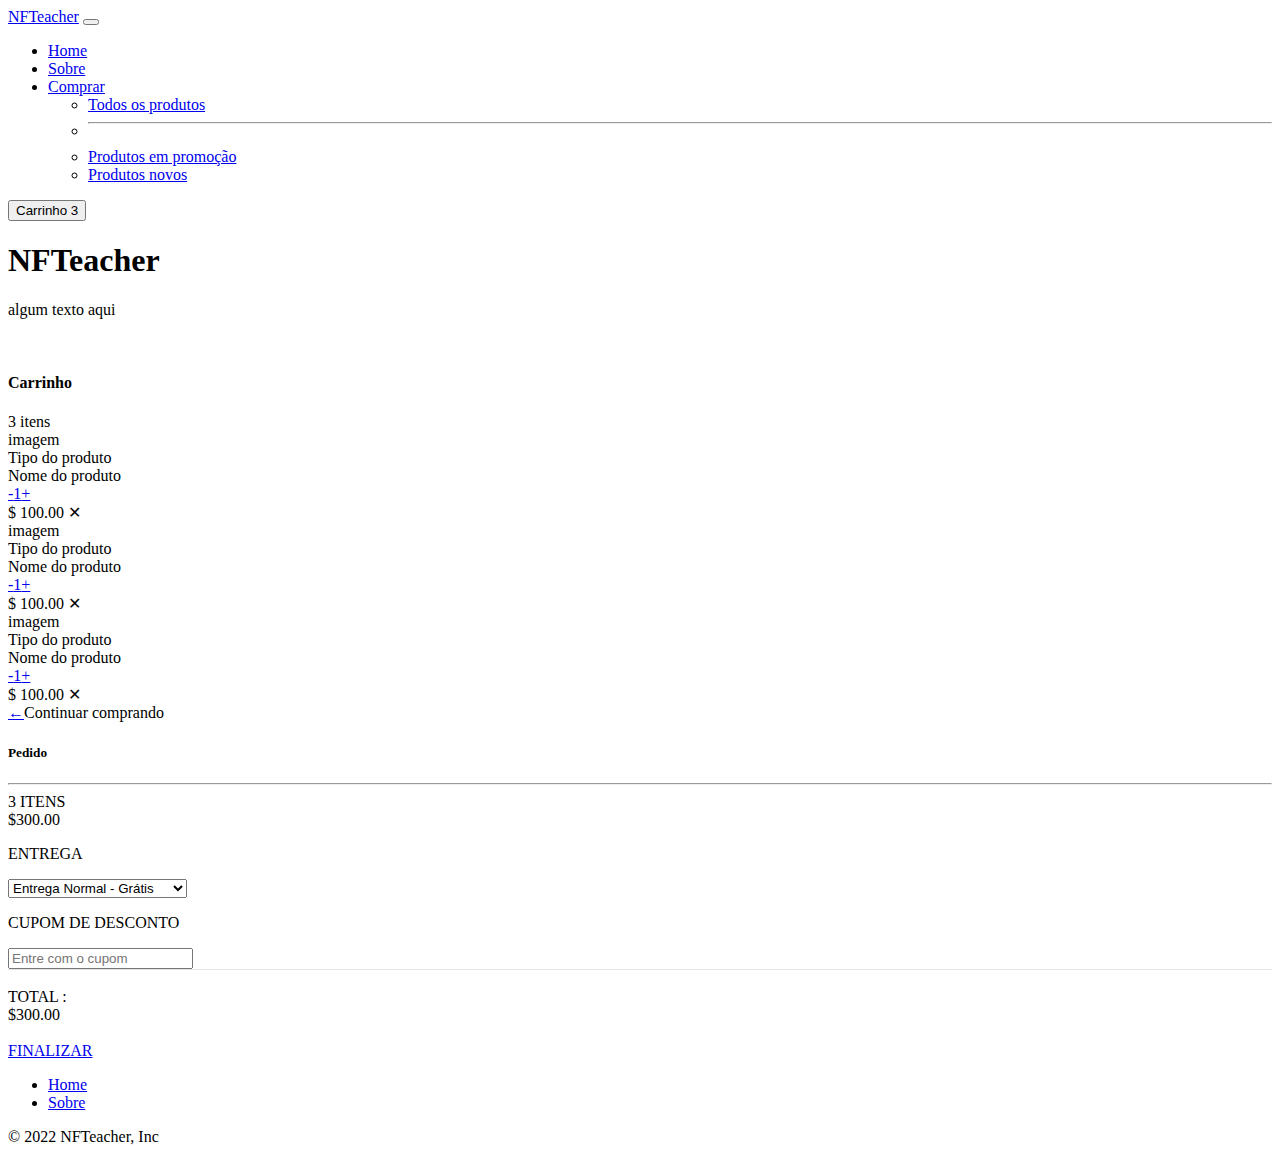
==== src/layoutCart.html @ 5b1c3eed "Add content in layoutAbout" ====
<!DOCTYPE html>
<html lang="en">
<head>
    <meta charset="UTF-8">
    <meta http-equiv="X-UA-Compatible" content="IE=edge">
    <meta name="viewport" content="width=device-width, initial-scale=1.0">
    <title>Carrinho</title>
    <link href="https://cdn.jsdelivr.net/npm/bootstrap@5.2.0-beta1/dist/css/bootstrap.min.css" rel="stylesheet" 
    integrity="sha384-0evHe/X+R7YkIZDRvuzKMRqM+OrBnVFBL6DOitfPri4tjfHxaWutUpFmBp4vmVor" crossorigin="anonymous">
    <link rel="stylesheet" href="css/cart.css">
</head>
<body>
    <nav class="navbar navbar-expand-lg navbar-light bg-light">
        <div class="container px-4 px-lg-5">
            <a class="navbar-brand" href="#!">NFTeacher</a>
            <button class="navbar-toggler" type="button" data-bs-toggle="collapse" data-bs-target="#navbarSupportedContent" aria-controls="navbarSupportedContent" aria-expanded="false" aria-label="Toggle navigation"><span class="navbar-toggler-icon"></span></button>
            <div class="collapse navbar-collapse" id="navbarSupportedContent">
                <ul class="navbar-nav me-auto mb-2 mb-lg-0 ms-lg-4">
                    <li class="nav-item"><a class="nav-link" href="layoutHome.html">Home</a></li>
                    <li class="nav-item"><a class="nav-link" href="layoutAbout.html">Sobre</a></li>
                    <li class="nav-item dropdown">
                        <a class="nav-link dropdown-toggle" id="navbarDropdown" href="#" role="button" data-bs-toggle="dropdown" aria-expanded="false">Comprar</a>
                        <ul class="dropdown-menu" aria-labelledby="navbarDropdown">
                            <li><a class="dropdown-item" href="#!">Todos os produtos</a></li>
                            <li><hr class="dropdown-divider" /></li>
                            <li><a class="dropdown-item" href="#!">Produtos em promoção</a></li>
                            <li><a class="dropdown-item" href="#!">Produtos novos</a></li>
                        </ul>
                    </li>
                </ul>
                <form class="d-flex">
                    <button class="btn btn-outline-dark" type="submit">
                        <i class="bi-cart-fill me-1"></i>
                        Carrinho
                        <span class="badge bg-dark text-white ms-1 rounded-pill">3</span>
                    </button>
                </form>
            </div>
        </div>
    </nav>
    <!-- Header-->
    <header class="bg-dark py-4">
        <div class="container px-1 px-lg-5 my-5">
            <div class="text-center text-white">
                <h1 class="display-1 fw-bolder">NFTeacher</h1>
                <p class="lead fw-normal text-white-50 mb-0">algum texto aqui</p>
            </div>
        </div>
    </header>
    <!-- Section-->
    <br>
    <div class="card">
        <div class="row">
            <div class="col-md-8 cart">
                <div class="title">
                    <div class="row">
                        <div class="col"><h4><b>Carrinho</b></h4></div>
                        <div class="col align-self-center text-right text-muted">3 itens</div>
                    </div>
                </div>    
                <div class="row border-top border-bottom">
                    <div class="row main align-items-center">
                        <div class="col-2"><img class="img-fluid" src="">imagem</div>
                        <div class="col">
                            <div class="row text-muted">Tipo do produto</div>
                            <div class="row">Nome do produto</div>
                        </div>
                        <div class="col">
                            <a href="#">-</a><a href="#" class="border">1</a><a href="#">+</a>
                        </div>
                        <div class="col"> $ 100.00 <span class="close">&#10005;</span></div>
                    </div>
                </div>
                <div class="row">
                    <div class="row main align-items-center">
                        <div class="col-2"><img class="img-fluid" src="">imagem</div>
                        <div class="col">
                            <div class="row text-muted">Tipo do produto</div>
                            <div class="row">Nome do produto</div>
                        </div>
                        <div class="col">
                            <a href="#">-</a><a href="#" class="border">1</a><a href="#">+</a>
                        </div>
                        <div class="col">$ 100.00 <span class="close">&#10005;</span></div>
                    </div>
                </div>
                <div class="row border-top border-bottom">
                    <div class="row main align-items-center">
                        <div class="col-2"><img class="img-fluid" src="">imagem</div>
                        <div class="col">
                            <div class="row text-muted">Tipo do produto</div>
                            <div class="row">Nome do produto</div>
                        </div>
                        <div class="col">
                            <a href="#">-</a><a href="#" class="border">1</a><a href="#">+</a>
                        </div>
                        <div class="col">$ 100.00 <span class="close">&#10005;</span></div>
                    </div>
                </div>
                <div class="back-to-shop"><a href="layoutHome.html">&leftarrow;</a><span class="text-muted">Continuar comprando</span></div>
            </div>
            <div class="col-md-4 summary">
                <div><h5><b>Pedido</b></h5></div>
                <hr>
                <div class="row">
                    <div class="col" style="padding-left:0;">3 ITENS</div>
                    <div class="col text-right">$300.00</div>
                </div>
                <form>
                    <p>ENTREGA</p>
                    <select>
                        <option class="text-muted">Entrega Normal - Grátis</option>
                        <option class="text-muted">Entrega Express - $20.00</option>
                        <option class="text-muted">Entrega Premium - $35.00</option>
                    </select>
                    <p>CUPOM DE DESCONTO</p>
                    <input id="code" placeholder="Entre com o cupom">
                </form>
                <div class="row" style="border-top: 1px solid rgba(0,0,0,.1); padding: 2vh 0;">
                    <div class="col">TOTAL :</div>
                    <div class="col text-right">$300.00</div>
                </div>
                <a href="layoutOrder.html" class="btn" id="btnCheck">FINALIZAR</a>
            </div>
        </div>
        
    </div>
    <!-- Footer-->
    <div class="container">
        <footer class="py-3 my-4">
          <ul class="nav justify-content-center border-bottom pb-3 mb-3">
            <li class="nav-item"><a href="layoutHome.html" class="nav-link active px-2 text-muted">Home</a></li>
            <li class="nav-item"><a href="layoutAbout.html" class="nav-link px-2 text-muted">Sobre</a></li>
          </ul>
          <p class="text-center text-muted">&copy; 2022 NFTeacher, Inc</p>
        </footer>
    </div>
    <script src="https://cdn.jsdelivr.net/npm/bootstrap@5.2.0-beta1/dist/js/bootstrap.bundle.min.js" 
    integrity="sha384-pprn3073KE6tl6bjs2QrFaJGz5/SUsLqktiwsUTF55Jfv3qYSDhgCecCxMW52nD2" crossorigin="anonymous"></script>
</body>
</html>
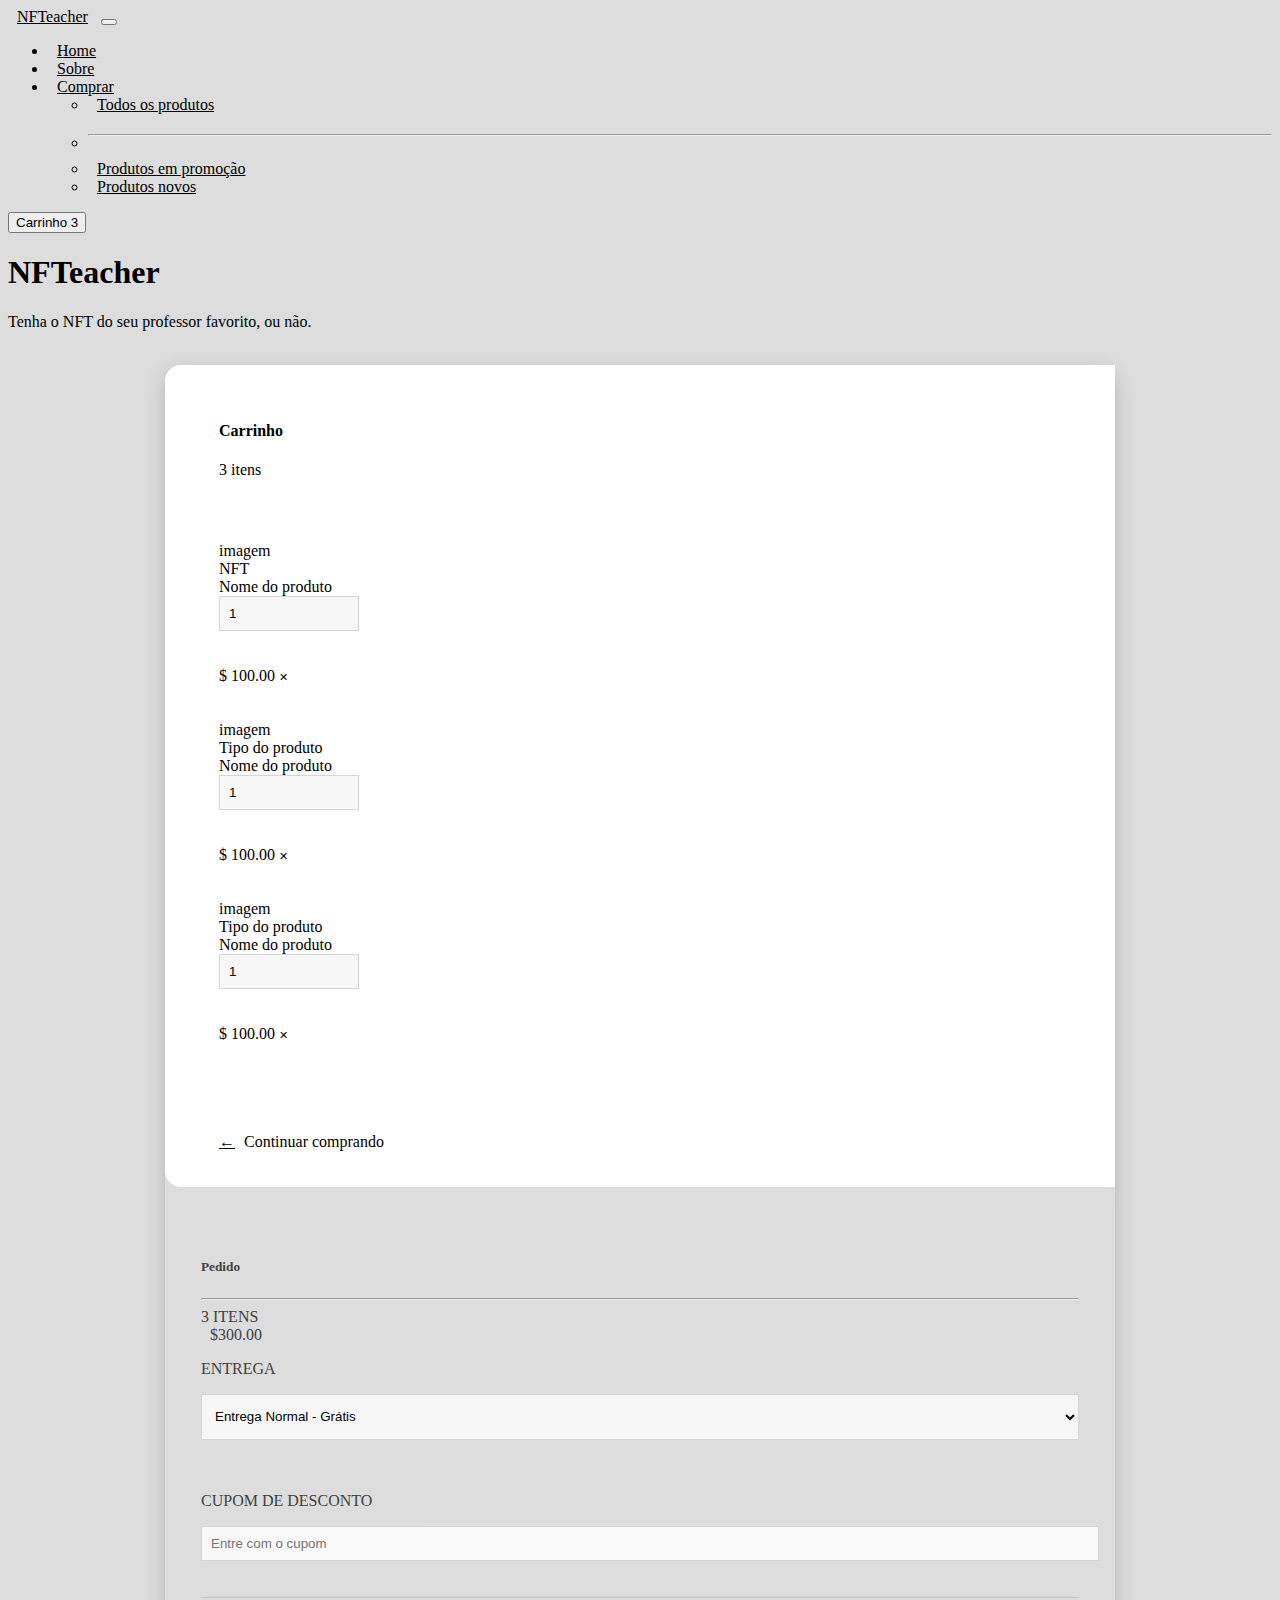
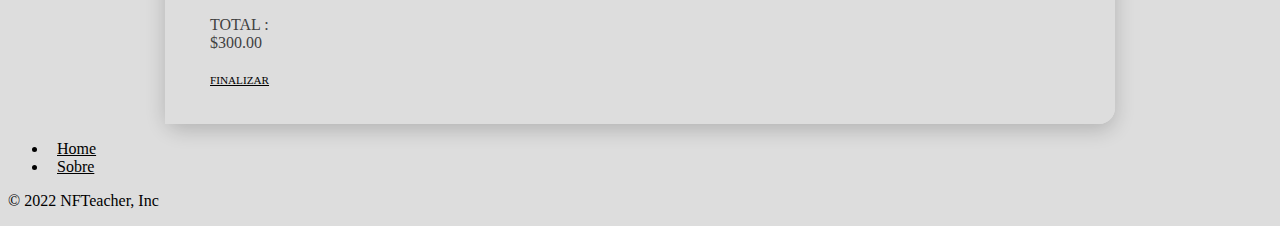
==== commit b2665abe: "cart/order changes" ====
--- a/src/layoutCart.html
+++ b/src/layoutCart.html
@@ -43,7 +43,7 @@
         <div class="container px-1 px-lg-5 my-5">
             <div class="text-center text-white">
                 <h1 class="display-1 fw-bolder">NFTeacher</h1>
-                <p class="lead fw-normal text-white-50 mb-0">algum texto aqui</p>
+                <p class="lead fw-normal text-white-50 mb-0">Tenha o NFT do seu professor favorito, ou não.</p>
             </div>
         </div>
     </header>
@@ -62,11 +62,11 @@
                     <div class="row main align-items-center">
                         <div class="col-2"><img class="img-fluid" src="">imagem</div>
                         <div class="col">
-                            <div class="row text-muted">Tipo do produto</div>
+                            <div class="row text-muted">NFT</div>
                             <div class="row">Nome do produto</div>
                         </div>
-                        <div class="col">
-                            <a href="#">-</a><a href="#" class="border">1</a><a href="#">+</a>
+                        <div class="product-quantity">
+                            <input type="number" value="1" min="1">
                         </div>
                         <div class="col"> $ 100.00 <span class="close">&#10005;</span></div>
                     </div>
@@ -78,8 +78,8 @@
                             <div class="row text-muted">Tipo do produto</div>
                             <div class="row">Nome do produto</div>
                         </div>
-                        <div class="col">
-                            <a href="#">-</a><a href="#" class="border">1</a><a href="#">+</a>
+                        <div class="product-quantity">
+                            <input type="number" value="1" min="1">
                         </div>
                         <div class="col">$ 100.00 <span class="close">&#10005;</span></div>
                     </div>
@@ -91,8 +91,8 @@
                             <div class="row text-muted">Tipo do produto</div>
                             <div class="row">Nome do produto</div>
                         </div>
-                        <div class="col">
-                            <a href="#">-</a><a href="#" class="border">1</a><a href="#">+</a>
+                        <div class="product-quantity">
+                            <input type="number" value="1" min="1">
                         </div>
                         <div class="col">$ 100.00 <span class="close">&#10005;</span></div>
                     </div>
--- a/src/css/cart.css
+++ b/src/css/cart.css
@@ -0,0 +1,137 @@
+body{
+    background: #ddd;
+    min-height: 100vh;
+}
+.title{
+    margin-bottom: 5vh;
+}
+.card{
+    margin: auto;
+    max-width: 950px;
+    width: 90%;
+    box-shadow: 0 6px 20px 0 rgba(0, 0, 0, 0.19);
+    border-radius: 1rem;
+    border: transparent;
+}
+@media(max-width:767px){
+    .card{
+        margin: 3vh auto;
+    }
+}
+.cart{
+    background-color: #fff;
+    padding: 4vh 5vh;
+    border-bottom-left-radius: 1rem;
+    border-top-left-radius: 1rem;
+}
+@media(max-width:767px){
+    .cart{
+        padding: 4vh;
+        border-bottom-left-radius: unset;
+        border-top-right-radius: 1rem;
+    }
+}
+.summary{
+    background-color: #ddd;
+    border-top-right-radius: 1rem;
+    border-bottom-right-radius: 1rem;
+    padding: 4vh;
+    color: rgb(65, 65, 65);
+}
+@media(max-width:767px){
+    .summary{
+    border-top-right-radius: unset;
+    border-bottom-left-radius: 1rem;
+    }
+}
+.summary .col-2{
+    padding: 0;
+}
+.summary .col-10
+{
+    padding: 0;
+}.row{
+    margin: 0;
+}
+.main{
+    margin: 0;
+    padding: 2vh 0;
+    width: 100%;
+}
+.col-2, .col{
+    padding: 0 1vh;
+}
+a{
+    padding: 0 1vh;
+}
+.close{
+    margin-left: auto;
+    font-size: 0.7rem;
+}
+img{
+    width: 3.5rem;
+}
+.back-to-shop{
+    margin-top: 4.5rem;
+}
+h5{
+    margin-top: 4vh;
+}
+hr{
+    margin-top: 1.25rem;
+}
+select{
+    border: 1px solid rgba(0, 0, 0, 0.137);
+    padding: 1.5vh 1vh;
+    margin-bottom: 4vh;
+    outline: none;
+    width: 100%;
+    background-color: rgb(247, 247, 247);
+}
+input{
+    border: 1px solid rgba(0, 0, 0, 0.137);
+    padding: 1vh;
+    margin-bottom: 4vh;
+    outline: none;
+    width: 100%;
+    background-color: rgb(247, 247, 247);
+}
+input:focus::-webkit-input-placeholder
+{
+      color:transparent;
+}
+#btnCheck{
+    border-color: #000;
+    width: 100%;
+    font-size: 0.7rem;
+}
+#btnCheck:focus{
+    box-shadow: none;
+    outline: none;
+    box-shadow: none;
+    color: rgb(0, 0, 0);
+    -webkit-box-shadow: none;
+    transition: none; 
+}
+#btnCheck:hover{
+    background-color: #000;
+    color: white;
+}
+a{
+    color: black; 
+}
+a:hover{
+    color: black;
+    text-decoration: none;
+}
+ #code{
+    background-image: linear-gradient(to left, rgba(255, 255, 255, 0.253) , rgba(255, 255, 255, 0.185)), url("https://img.icons8.com/small/16/000000/long-arrow-right.png");
+    background-repeat: no-repeat;
+    background-position-x: 95%;
+    background-position-y: center;
+}
+.product-quantity { 
+    float: none; width: 14%; 
+    padding: 0 1vh;
+    
+}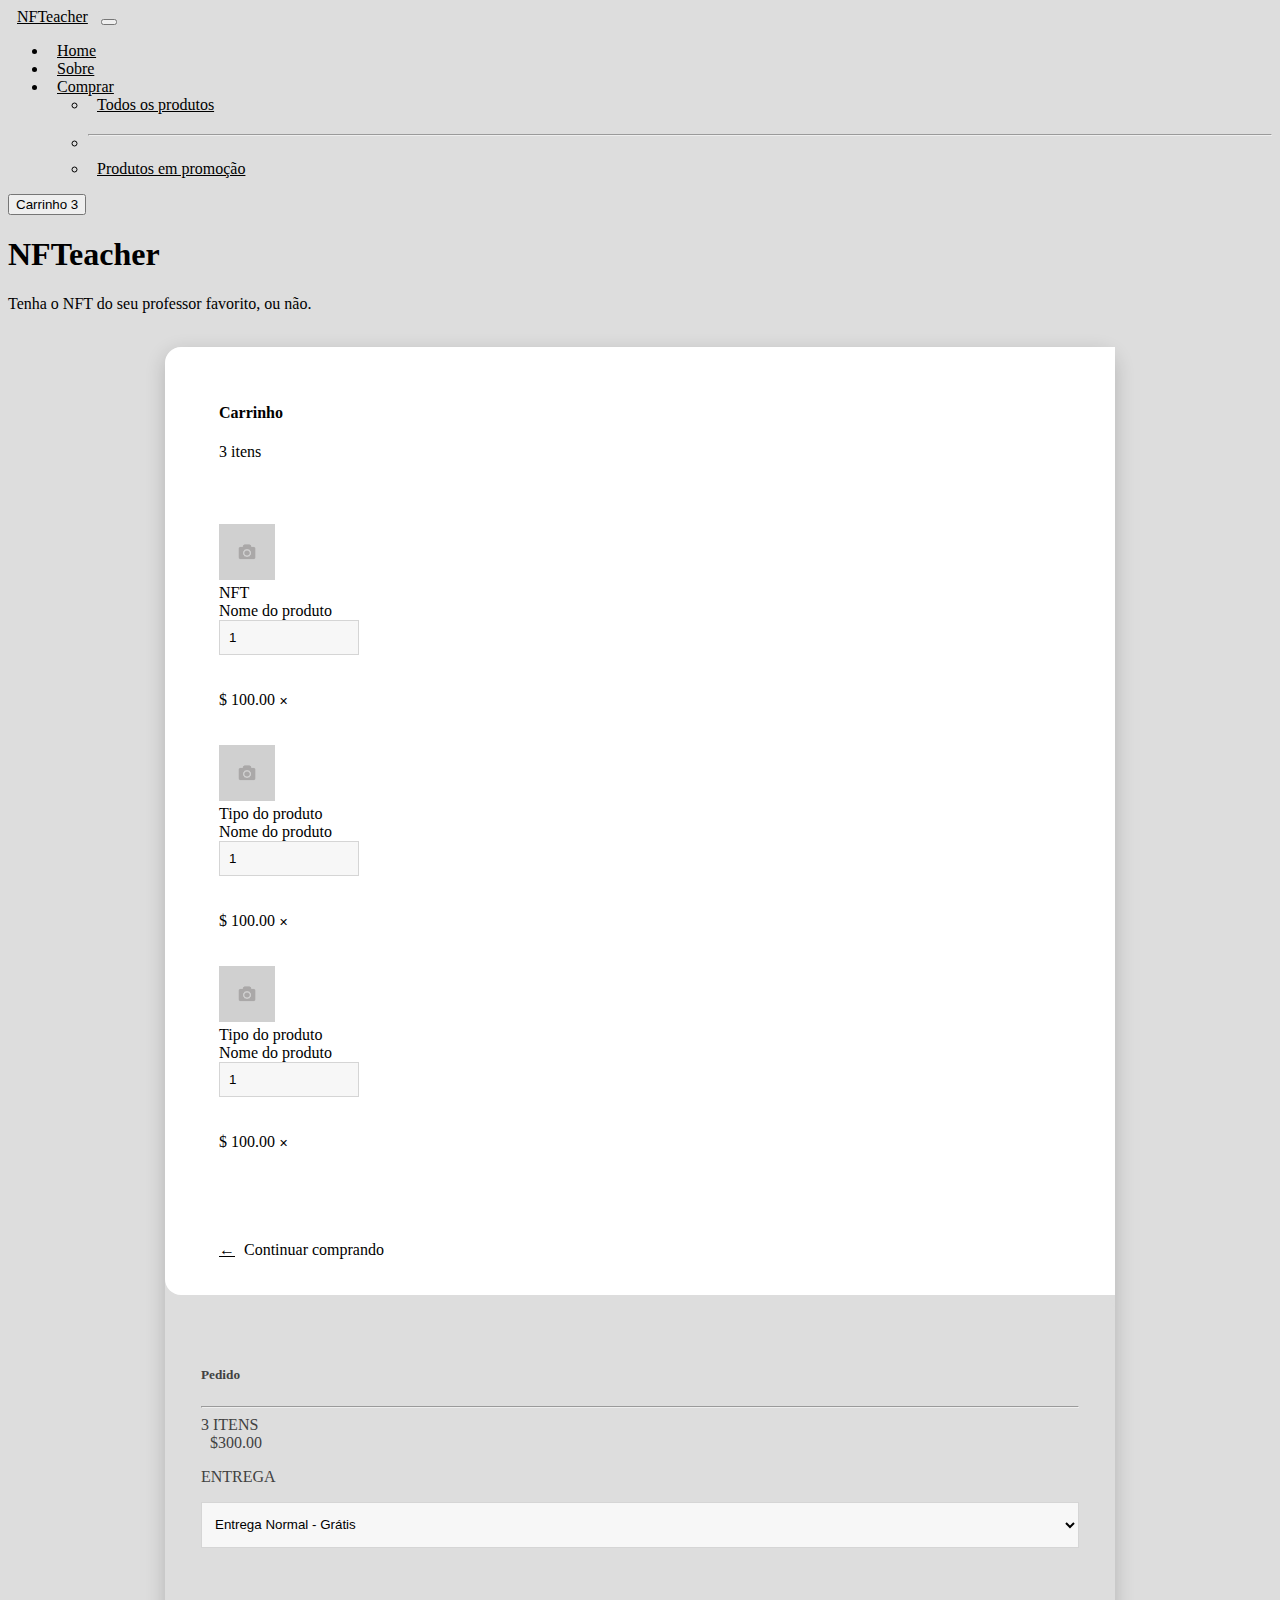
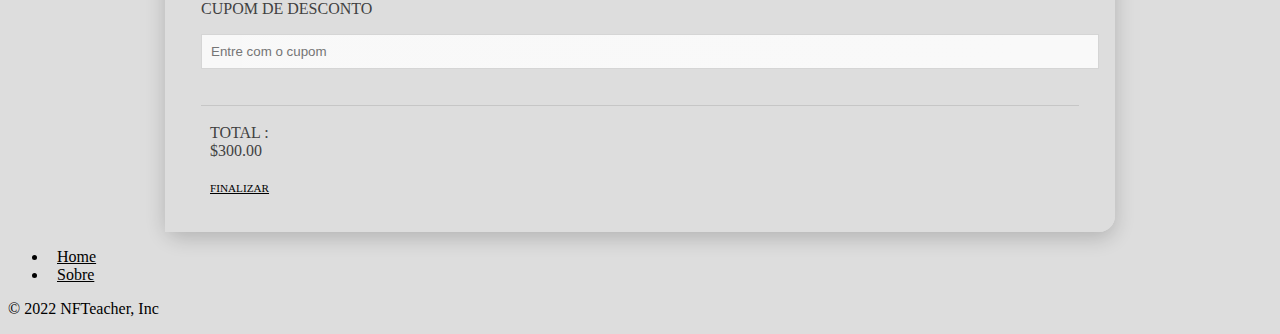
==== commit c339e404: "Layouts das paginas de produtos, produtos em promoção e detalhes do produto adicionados." ====
--- a/src/layoutCart.html
+++ b/src/layoutCart.html
@@ -21,10 +21,9 @@
                     <li class="nav-item dropdown">
                         <a class="nav-link dropdown-toggle" id="navbarDropdown" href="#" role="button" data-bs-toggle="dropdown" aria-expanded="false">Comprar</a>
                         <ul class="dropdown-menu" aria-labelledby="navbarDropdown">
-                            <li><a class="dropdown-item" href="#!">Todos os produtos</a></li>
+                            <li><a class="dropdown-item" href="layoutProducts.html">Todos os produtos</a></li>
                             <li><hr class="dropdown-divider" /></li>
-                            <li><a class="dropdown-item" href="#!">Produtos em promoção</a></li>
-                            <li><a class="dropdown-item" href="#!">Produtos novos</a></li>
+                            <li><a class="dropdown-item" href="layoutPromoProducts.html">Produtos em promoção</a></li>
                         </ul>
                     </li>
                 </ul>
@@ -60,7 +59,7 @@
                 </div>    
                 <div class="row border-top border-bottom">
                     <div class="row main align-items-center">
-                        <div class="col-2"><img class="img-fluid" src="">imagem</div>
+                        <div class="col-2"><img class="img-fluid" src="image/placeholder.png"></div>
                         <div class="col">
                             <div class="row text-muted">NFT</div>
                             <div class="row">Nome do produto</div>
@@ -73,7 +72,7 @@
                 </div>
                 <div class="row">
                     <div class="row main align-items-center">
-                        <div class="col-2"><img class="img-fluid" src="">imagem</div>
+                        <div class="col-2"><img class="img-fluid" src="image/placeholder.png"></div>
                         <div class="col">
                             <div class="row text-muted">Tipo do produto</div>
                             <div class="row">Nome do produto</div>
@@ -86,7 +85,7 @@
                 </div>
                 <div class="row border-top border-bottom">
                     <div class="row main align-items-center">
-                        <div class="col-2"><img class="img-fluid" src="">imagem</div>
+                        <div class="col-2"><img class="img-fluid" src="image/placeholder.png"></div>
                         <div class="col">
                             <div class="row text-muted">Tipo do produto</div>
                             <div class="row">Nome do produto</div>
